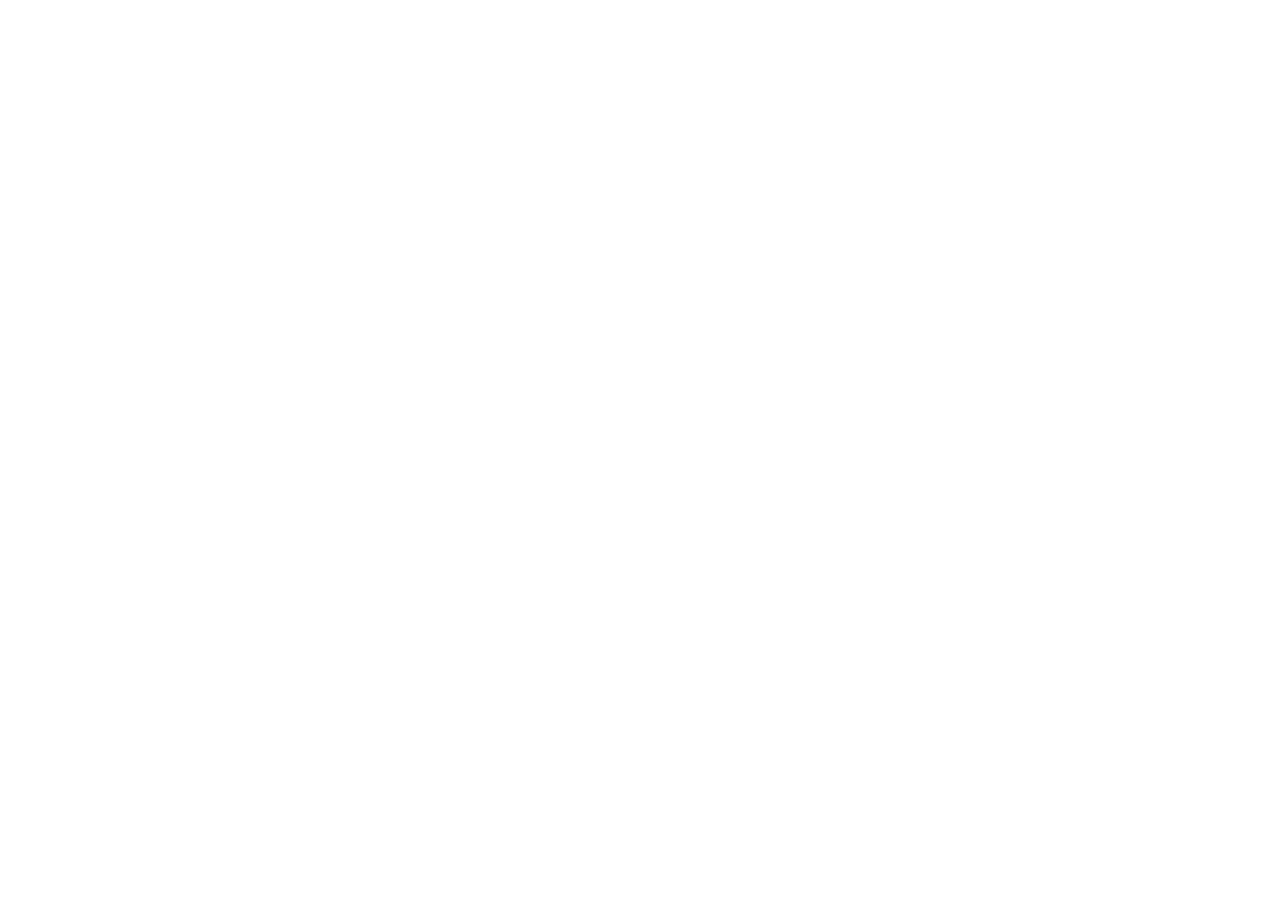
==== frontend/index.html @ c0d38168 "add tailwindcss cdn" ====
<!DOCTYPE html>
<html lang="en">
<head>
    <meta charset="UTF-8">
    <meta http-equiv="X-UA-Compatible" content="IE=edge">
    <meta name="viewport" content="width=device-width, initial-scale=1.0">
    <script src="https://cdn.tailwindcss.com"></script>
    <title> Teach Blog </title>
</head>
<body>
    
</body>
</html>
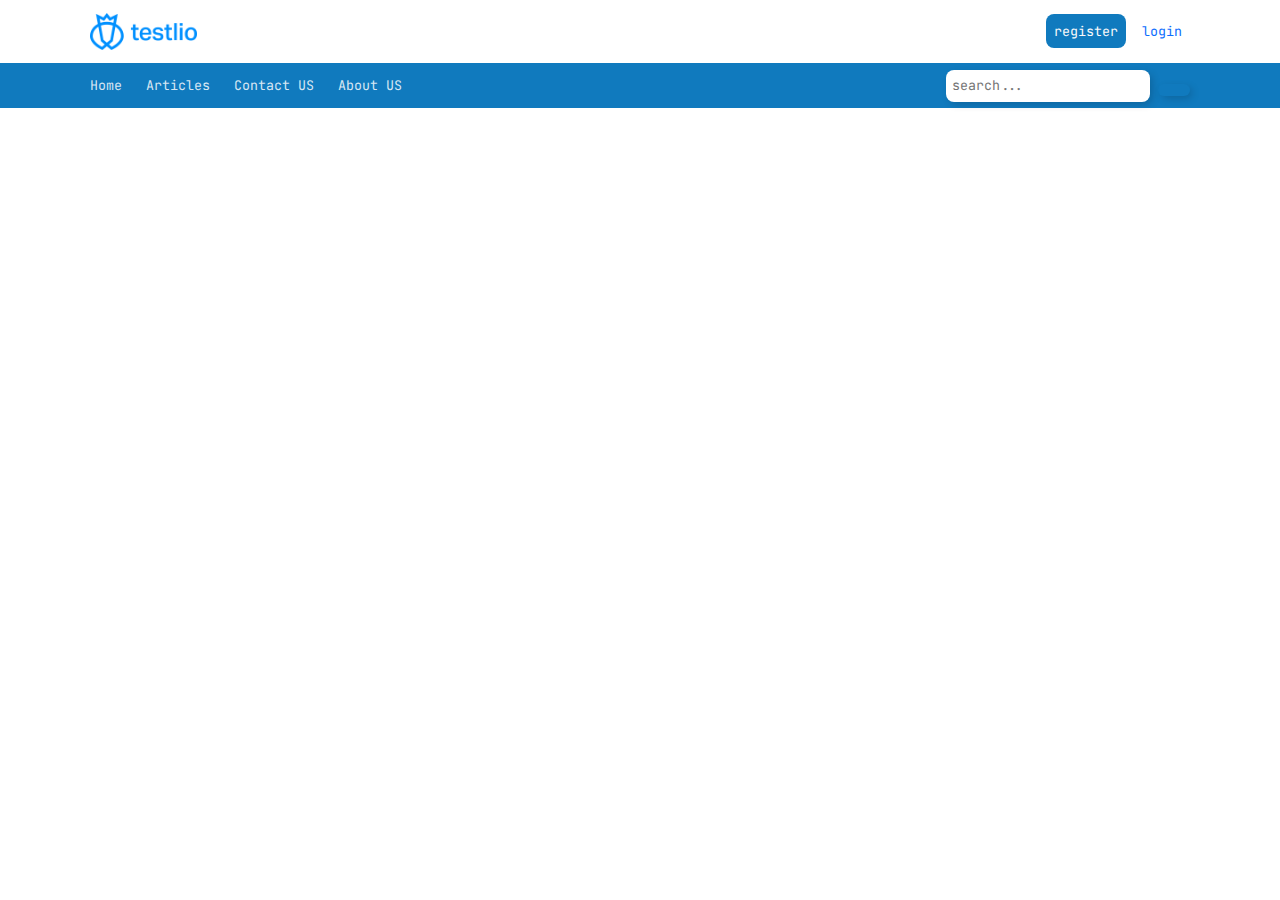
==== commit 6536885e: "create navbar" ====
--- a/frontend/index.html
+++ b/frontend/index.html
@@ -4,10 +4,55 @@
     <meta charset="UTF-8">
     <meta http-equiv="X-UA-Compatible" content="IE=edge">
     <meta name="viewport" content="width=device-width, initial-scale=1.0">
-    <script src="https://cdn.tailwindcss.com"></script>
-    <title> Teach Blog </title>
+    <link rel="stylesheet" href="https://cdnjs.cloudflare.com/ajax/libs/font-awesome/6.1.1/css/all.min.css" integrity="sha512-KfkfwYDsLkIlwQp6LFnl8zNdLGxu9YAA1QvwINks4PhcElQSvqcyVLLD9aMhXd13uQjoXtEKNosOWaZqXgel0g==" crossorigin="anonymous" referrerpolicy="no-referrer" />    <title> Teach Blog </title>
+    <link rel="stylesheet" href="assets/css/main.css">
+    <title>Teach Code</title>
 </head>
 <body>
+    <header>
+        <nav class="navbar container-fluid">
+            <section class="row align-items-center container m-auto mt-3">
+                <div class="col-md-12 col-lg-8">
+                    <img class="logo" src="assets/img/logo.png" alt="logo">
+                </div>
+
+                <div class="d-md-none col-lg-4 text-end">
+                    <a class="btn text-light bg-info" href="$">register</a>
+                    <a class="btn" href="#">login</a>
+                </div>
+            </section>
+
+            <section class="bg-info py-2 mt-3">
+                <div class="container row align-items-center m-auto">
+                    <div class="col-md-12 col-lg-8">
+                        <ul class="navbar-links">
+                            <li class="navbar-link">
+                                <a href="">Home</a>
+                            </li>
+            
+                            <li class="navbar-link">
+                                <a href="">Articles</a>
+                            </li>
+            
+                            <li class="navbar-link">
+                                <a href="">Contact US</a>
+                            </li>
+            
+                            <li class="navbar-link">
+                                <a href="">About US</a>
+                            </li>
+                        </ul>
+                    </div>
     
+                    <div class="d-md-none col-lg-4">
+                        <form class="form-search" action="">
+                            <input class="text-search" type="text" name="search" id="search" placeholder="search...">
+                            <button class="btn-search"><i class="fa fa-search" aria-hidden="true"></i></button>
+                        </form>
+                    </div>
+                </div>
+            </section>
+        </nav>
+    </header>
 </body>
 </html>--- a/frontend/assets/css/main.css
+++ b/frontend/assets/css/main.css
@@ -0,0 +1,93 @@
+@import url('grid.css');
+@import url('reboot.css');
+@import url('https://fonts.googleapis.com/css2?family=JetBrains+Mono&display=swap');
+
+* {
+    font-family: 'JetBrains Mono', monospace;
+    font-size: 13.33px;
+}
+
+ul li {
+    list-style: none;
+}
+
+a {
+    text-decoration: none;
+}
+
+.navbar {
+    padding: 0px;
+}
+
+.navbar-links {
+    padding: 0px !important;
+    margin: 0;
+    display: flex;
+    align-items: center;
+}
+
+.navbar-link {
+    margin-right: 24px;
+    
+}
+.navbar-link a {
+    color: hsla(0,0%,100%,.84);
+}
+
+.btn-search {
+    border: none;
+    background: none;
+}
+
+.btn-search:focus-visible {
+    border: none;
+}
+
+.logo {
+    width: 8em;
+}
+
+.text-light {
+    color: var(--bs-light);
+}
+
+.text-end {
+    text-align: end;
+}
+
+.bg-info {
+    background-color: #107abe;
+}
+
+.btn {
+    text-align: center;
+    padding: 8px;
+    border-radius: 8px;
+}
+
+.btn:hover {
+    color: var(--bs-gray-500);
+}
+
+.form-search {
+    text-align: end;
+}
+
+.text-search {
+    padding: 6px;
+    border: none;
+    box-shadow: #00000030 3px 3px 8px -1px;
+    border-radius: 8px;
+}
+
+.text-search:focus-visible {
+    outline: none;
+}
+
+.btn-search {
+    padding: 6px;
+    border: none;
+    box-shadow: #00000030 3px 3px 8px -1px;
+    border-radius: 8px;
+    width: 32px;
+}